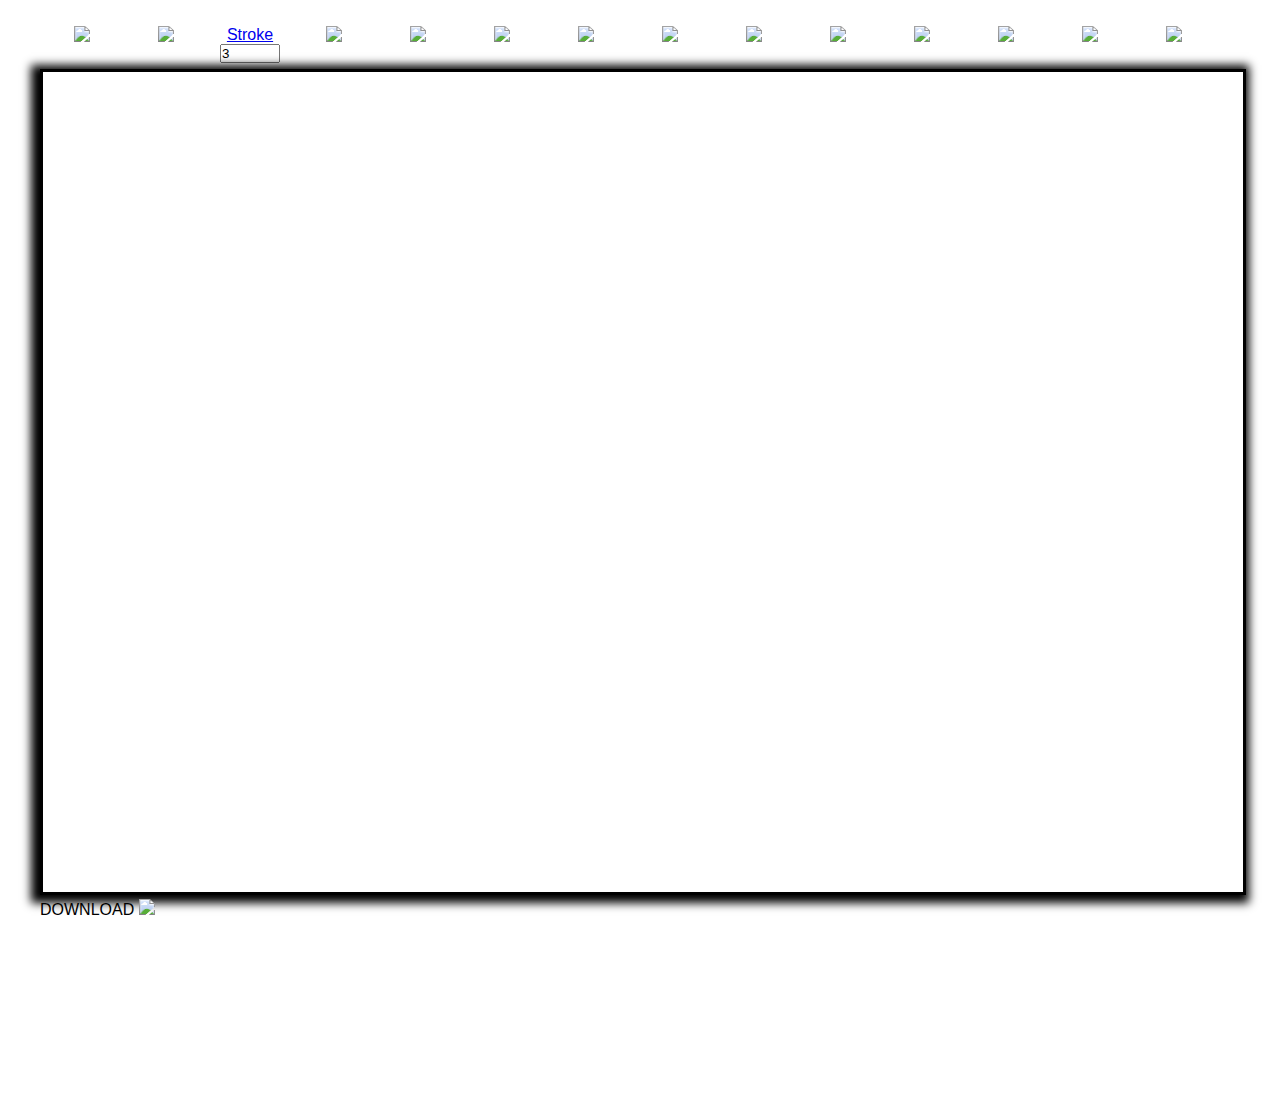
==== index.html @ ac3eed77 "first commit" ====
<!DOCTYPE html>
<html lang="en">
<head>
    <meta charset="UTF-8">
    <meta http-equiv="X-UA-Compatible" content="IE=edge">
    <meta name="viewport" content="width=device-width, initial-scale=1.0">
    <link rel="stylesheet" href="style.css">
    <title>Happy Little Sketchpad</title>
</head>
<body>
    <div class="wrapper">
        <div class="toolbar">
          
            <a href="#" id="pencil" onclick="ChangeTool(pencil)">
                <img src="https://img.icons8.com/ios-filled/20/000000/pencil--v1.png"/> </a>
          
                
            <a href="#" id="brush" onclick="ChangeTool(brush)">
             <img src="https://img.icons8.com/external-vitaliy-gorbachev-fill-vitaly-gorbachev/20/000000/external-brush-graphic-design-vitaliy-gorbachev-fill-vitaly-gorbachev.png"/> </a>
        
          
            
        <a href="#" id="weight" onclick="ChangeWeight()">Stroke
             <input type="number" id="weight" min="2" max="200" value="3"/>
                    </a>
          
        <a href="#" id="color" onclick="ChangeColor()">
         <img src="https://img.icons8.com/ios-filled/20/000000/paint-palette.png"/>
          <div id="container"></div>
         </a>
        
           
          <a href="#" id="line" onclick="ChangeTool(line)">
            <img src="https://img.icons8.com/ios-filled/20/000000/line.png"/></a>
         
            <a href="#" id="rectangle" onclick="ChangeTool(rectangle)">
         <img src="https://img.icons8.com/fluency-systems-regular/20/000000/rounded-rectangle.png"/>
            </a>
              <a href="#" id="circle" onclick="ChangeTool(circle)">
        <img src="https://img.icons8.com/ios-filled/20/000000/circled.png"/></a>
          
                <a href="#" id="polygon" onclick="ChangeTool(polygon)">
        <img src="https://img.icons8.com/ios-filled/20/000000/polygone.png"/></a>
          
                  <a href="#" id="ellispe" onclick="ChangeTool(ellipse)">
        <img src="https://img.icons8.com/ios-filled/20/000000/ellipse-stroked--v2.png"/></a>
          
                    <a href="#" id="rectangle" onclick="ChangeTool(rectangle)">
        <img src="https://img.icons8.com/fluency-systems-filled/20/000000/rounded-rectangle-stroked.png"/></a>
          
          <a class="selected" href="#" id="undo" onclick="UndoImage()">
          <img src="https://img.icons8.com/ios-glyphs/20/000000/undo.png"/>
          </a>
          
           <a class="selected" href="#" id="erase" onclick="EraseImage()">
          <img src="https://img.icons8.com/ios-glyphs/20/000000/eraser.png"/>
          </a>
           <a class="selected" href="#" id="open" onclick="OpenImage()">
           <img src="https://img.icons8.com/ios-filled/20/000000/opened-folder.png"/> </a>
              <a href="#" id="save" onclick="SaveImage()">
        <img src="https://img.icons8.com/material-rounded/25/000000/save.png"/></a>
          
          </div><br>
          <canvas id="my-canvas" width="1000" height="1000"></canvas>
          <div id="img-data-div">
            <a href="#" id="img-file" download="image.png"> DOWNLOAD
              <img src="https://img.icons8.com/ios-glyphs/40/000000/download.png"/>
           </a>
        </div>
        
        <!-- 
        ICONS8
        
        <img src="https://img.icons8.com/ios-filled/20/000000/opened-folder.png"/>
        <img src="https://img.icons8.com/ios-filled/20/000000/save--v1.png"/>
        <img src="https://img.icons8.com/ios-filled/20/000000/pencil--v1.png"/>
        
        <img src="https://img.icons8.com/external-vitaliy-gorbachev-fill-vitaly-gorbachev/20/000000/external-brush-graphic-design-vitaliy-gorbachev-fill-vitaly-gorbachev.png"/>
        <img src="https://img.icons8.com/fluency-systems-regular/20/000000/rounded-rectangle.png"/>
        <img src="https://img.icons8.com/ios-filled/20/000000/line.png"/>
        <img src="https://img.icons8.com/ios-filled/20/000000/circled.png"/>
        <img src="https://img.icons8.com/ios-filled/20/000000/polygone.png"/>
        <img src="https://img.icons8.com/ios-filled/20/000000/ellipse-stroked--v2.png"/>
        <img src="https://img.icons8.com/fluency-systems-filled/20/000000/rounded-rectangle-stroked.png"/> -->
    <script type="text/javascript" src="script.js"></script>
</body>
</html>
---- style.css ----
* {
    margin: 0;
    padding: 0;
  
  }
  .wrapper{
    max-width:1200px;
    margin:0 auto;
    padding:20px;
    font-family:"Arial";
  }
  
  .toolbar{
    width:100%;
    background:#444;
  }
    .toolbar a{
      float:left;
      width:7%;
      padding:6px 0;
      text-align:center;
      transition:all 0.5s;
      cursor:pointer;
    }
  
  .toolbar a:hover{
    background:silver;
    
  }
  
  .selected{
    background:#0000;
  }
  
  #my-canvas{
    width:100%;
    border:3px solid black;
    box-shadow:-3px 2px 9px 6px black;
    cursor:url("data:image/svg+xml;utf8,<svg xmlns='http://www.w3.org/2000/svg'  width='40' height='48' viewport='0 0 100 100' style='fill:black;font-size:24px;'><text y='50%'>✍️</text></svg>") 16 0,auto;
  }
  
  #img-data-div{
    width:100%;
    max-width:1200px;
    height:200px;
  }
  
  .toolbr a img{
    max-width:100%;
    height:auto;
  }
  
  #img-file{
    text-decoration:none;
    color:black;
    z-index:1
  }
   
  
  #color{
    text-decoration:none;
    color:black;
  /*   border:2px solid black; */
  /*   background:black; */
  /*   color:white; */
  }
  #color a:hover{
    color:white;
  }
  #container{
    /* background-color: */
    max-width: 500px;
    width:180px;
    display:flex;
    height:0px;
    flex-direction:row;
    flex-wrap:wrap;
   
  }
  
  #color-swatch{
    margin:15px 5px;
    width:20px;
    height:20px;
    left:200px;
    top:0px;
    border:2px solid black;
    
  }
  
  /* cursor: url("data:image/svg+xml;utf8,<svg xmlns='http://www.w3.org/2000/svg'  width='40' height='48' viewport='0 0 100 100' style='fill:black;font-size:12px;'><text y='50%'>✍️</text></svg>") 16 0,auto */
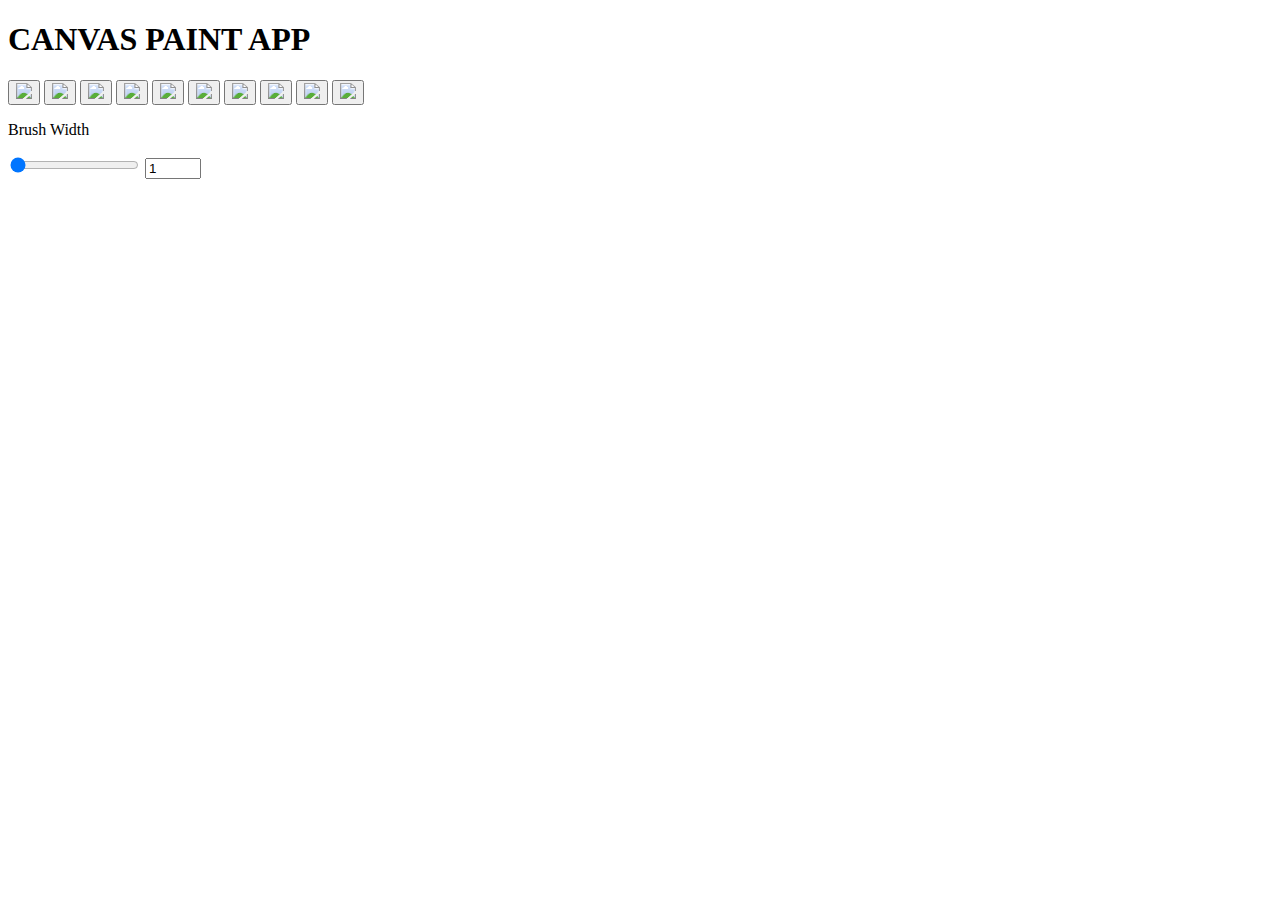
==== commit a2639da1: "updated line eraser, download, and line width; lost sketchpad though" ====
--- a/index.html
+++ b/index.html
@@ -1,87 +1,144 @@
 <!DOCTYPE html>
-<html lang="en">
-<head>
-    <meta charset="UTF-8">
-    <meta http-equiv="X-UA-Compatible" content="IE=edge">
-    <meta name="viewport" content="width=device-width, initial-scale=1.0">
-    <link rel="stylesheet" href="style.css">
-    <title>Happy Little Sketchpad</title>
-</head>
-<body>
-    <div class="wrapper">
-        <div class="toolbar">
-          
-            <a href="#" id="pencil" onclick="ChangeTool(pencil)">
-                <img src="https://img.icons8.com/ios-filled/20/000000/pencil--v1.png"/> </a>
-          
-                
-            <a href="#" id="brush" onclick="ChangeTool(brush)">
-             <img src="https://img.icons8.com/external-vitaliy-gorbachev-fill-vitaly-gorbachev/20/000000/external-brush-graphic-design-vitaliy-gorbachev-fill-vitaly-gorbachev.png"/> </a>
-        
-          
-            
-        <a href="#" id="weight" onclick="ChangeWeight()">Stroke
-             <input type="number" id="weight" min="2" max="200" value="3"/>
-                    </a>
-          
-        <a href="#" id="color" onclick="ChangeColor()">
-         <img src="https://img.icons8.com/ios-filled/20/000000/paint-palette.png"/>
-          <div id="container"></div>
-         </a>
-        
-           
-          <a href="#" id="line" onclick="ChangeTool(line)">
-            <img src="https://img.icons8.com/ios-filled/20/000000/line.png"/></a>
-         
-            <a href="#" id="rectangle" onclick="ChangeTool(rectangle)">
-         <img src="https://img.icons8.com/fluency-systems-regular/20/000000/rounded-rectangle.png"/>
-            </a>
-              <a href="#" id="circle" onclick="ChangeTool(circle)">
-        <img src="https://img.icons8.com/ios-filled/20/000000/circled.png"/></a>
-          
-                <a href="#" id="polygon" onclick="ChangeTool(polygon)">
-        <img src="https://img.icons8.com/ios-filled/20/000000/polygone.png"/></a>
-          
-                  <a href="#" id="ellispe" onclick="ChangeTool(ellipse)">
-        <img src="https://img.icons8.com/ios-filled/20/000000/ellipse-stroked--v2.png"/></a>
-          
-                    <a href="#" id="rectangle" onclick="ChangeTool(rectangle)">
-        <img src="https://img.icons8.com/fluency-systems-filled/20/000000/rounded-rectangle-stroked.png"/></a>
-          
-          <a class="selected" href="#" id="undo" onclick="UndoImage()">
-          <img src="https://img.icons8.com/ios-glyphs/20/000000/undo.png"/>
-          </a>
-          
-           <a class="selected" href="#" id="erase" onclick="EraseImage()">
-          <img src="https://img.icons8.com/ios-glyphs/20/000000/eraser.png"/>
-          </a>
-           <a class="selected" href="#" id="open" onclick="OpenImage()">
-           <img src="https://img.icons8.com/ios-filled/20/000000/opened-folder.png"/> </a>
-              <a href="#" id="save" onclick="SaveImage()">
-        <img src="https://img.icons8.com/material-rounded/25/000000/save.png"/></a>
-          
-          </div><br>
-          <canvas id="my-canvas" width="1000" height="1000"></canvas>
-          <div id="img-data-div">
-            <a href="#" id="img-file" download="image.png"> DOWNLOAD
-              <img src="https://img.icons8.com/ios-glyphs/40/000000/download.png"/>
-           </a>
-        </div>
-        
-        <!-- 
-        ICONS8
-        
-        <img src="https://img.icons8.com/ios-filled/20/000000/opened-folder.png"/>
-        <img src="https://img.icons8.com/ios-filled/20/000000/save--v1.png"/>
-        <img src="https://img.icons8.com/ios-filled/20/000000/pencil--v1.png"/>
-        
-        <img src="https://img.icons8.com/external-vitaliy-gorbachev-fill-vitaly-gorbachev/20/000000/external-brush-graphic-design-vitaliy-gorbachev-fill-vitaly-gorbachev.png"/>
-        <img src="https://img.icons8.com/fluency-systems-regular/20/000000/rounded-rectangle.png"/>
-        <img src="https://img.icons8.com/ios-filled/20/000000/line.png"/>
-        <img src="https://img.icons8.com/ios-filled/20/000000/circled.png"/>
-        <img src="https://img.icons8.com/ios-filled/20/000000/polygone.png"/>
-        <img src="https://img.icons8.com/ios-filled/20/000000/ellipse-stroked--v2.png"/>
-        <img src="https://img.icons8.com/fluency-systems-filled/20/000000/rounded-rectangle-stroked.png"/> -->
-    <script type="text/javascript" src="script.js"></script>
+<html>
+  <head>
+    <title> Canvas Paint App</title>
+    <link rel="stylesheet" href="canvas.css">
+    <link href="https://fonts.googleapis.com/css?family=Roboto:100" rel="stylesheet"> 
+    <script src="https://kit.fontawesome.com/46b13243e4.js" crossorigin="anonymous"></script>
+ </head>
+ <body>
+    <h1>CANVAS PAINT APP</h1>
+<div class="container">
+
+<div class="toolbar">
+    <!-- <ul>
+       <li> -->
+        <button class="btn" type="button" id="pencil" data-divbtn="pencil" title="Pencil">
+            <img class="write-tools" src="https://img.icons8.com/ios-filled/20/000000/pencil--v1.png"/>     
+        </button>
+    <!-- </li>
+        <li> -->
+            <!-- <button class="btn" type="button" id="brush" data-divbtn="brush" title="Brush">
+                <img src="https://img.icons8.com/ios-filled/20/000000/line.png"/>    
+            </button> -->
+        <!-- </li>
+    <li> -->
+        <button class="btn" type="button" id="line" data-divbtn="line" title="Line">
+            <img src="https://img.icons8.com/ios-filled/20/000000/line.png"/>    
+        </button>
+    <!-- </li>
+    <li> -->
+        <!-- <button class="btn" type="button" id="text" data-divbtn="text" title="Text">
+            <img src="https://img.icons8.com/ios-glyphs/20/000000/text.png"/>
+        </button> -->
+    <!-- </li> -->
+    <!-- <li> -->
+        <!-- <button class="btn" type="button" id="fill" data-divbtn="fill" title="Fill">
+            <img src="https://img.icons8.com/material-sharp/20/000000/fill-color.png"/>
+        </button> -->
+    <!-- </li>
+    <li> -->
+        <button class="btn" type="button" id="rectangle" data-divbtn="rectangle" title="Rectangle">
+            <img src="https://img.icons8.com/fluency-systems-regular/20/000000/rounded-rectangle.png"/>
+        </button>
+    <!-- </li>
+    <li> -->
+        <button class="btn" type="button" id="circle" data-divbtn="circle" title="Circle">
+            <img src="https://img.icons8.com/ios-filled/20/000000/circled.png"/>
+        </button>
+    <!-- </li>
+    <li> -->
+        <button class="btn" type="button" id="ellipse" data-divbtn="ellipse" title="Ellipse">
+            <img src="https://img.icons8.com/ios-filled/20/000000/ellipse-stroked--v2.png"/>  
+        </button>
+    <!-- </li>
+        <li> -->
+        <button class="btn" type="button" id="eraser" data-divbtn="eraser" title="Eraser">
+            <img src="https://img.icons8.com/ios-glyphs/20/000000/eraser.png"/>
+        </button>
+         <!-- </li>
+    <li> -->
+        <button class="btn" type="button" id="clear" data-divbtn="clear" title="Clear">
+        <img src="https://img.icons8.com/ios-filled/20/000000/recurring-appointment.png"/>
+        </button>
+    <!-- </li>
+    <li> -->
+        <button class="btn" type="button" id="save" data-divbtn="save" title="Save">
+            <img src="https://img.icons8.com/material-rounded/25/000000/save.png"/>
+        </button>
+    <!-- </li>
+    <li> -->
+        <button class="btn" type="button" id="open" data-divbtn="open" title="Open">
+            <img src="https://img.icons8.com/ios-filled/20/000000/opened-folder.png"/>
+        </button>
+    <!-- </li>
+    <li> -->
+        <button class="btn" type="button" id="undo" data-divbtn="undo" title="Undo">
+        <img src="https://img.icons8.com/ios-glyphs/20/000000/undo.png"/>
+       </button>
+
+
+      
+    <!-- </li>
+  </ul> -->
+     
+</div>
+<div class="panel">
+  <div id="left-panel">
+   <div class="color-panel">
+    <div class="palette red" id="red" onclick="changeColors()"></div>
+    <div class="palette red1" id="red1" onclick="changeColors()"></div>
+    <div class="palette red2" id="red2" onclick="changeColors()"></div>
+    <div class="palette orange" id="orange" onclick="changeColors()"></div>
+    <div class="palette orange1" id="orange1" onclick="changeColors()"></div>
+    <div class="palette orange2" id="orange2" onclick="changeColors()"></div>
+    <div class="palette yellow" id="yellow" onclick="changeColors()"></div>
+    <div class="palette yellow1" id="yellow1" onclick="changeColors()"></div>
+    <div class="palette yellow2" id="yellow2" onclick="changeColors()"></div>
+    <div class="palette green" id="green" onclick="changeColors()"></div>
+    <div class="palette green1" id="green1" onclick="changeColors()"></div>
+    <div class="palette green2" id="green2" onclick="changeColors()"></div>
+    <div class="palette blue" id="blue" onclick="changeColors()"></div>
+    <div class="palette blue1" id="blue1" onclick="changeColors()"></div>
+    <div class="palette blue2" id="blue2" onclick="changeColors()"></div>
+    <div class="palette indigo" id="indigo" onclick="changeColors()"></div>
+    <div class="palette indigo1" id="indigo1" onclick="changeColors()"></div>
+    <div class="palette indigo2" id="indigo2" onclick="changeColors()"></div>
+    <div class="palette purple" id="purple" onclick="changeColors()"></div>
+    <div class="palette purple1" id="purple1" onclick="changeColors()"></div>
+    <div class="palette purple2" id="purple2" onclick="changeColors()"></div>
+    <div class="palette black" id="black" onclick="changeColors()"></div>
+    <div class="palette black1" id="black1" onclick="changeColors()"></div>
+    <div class="palette black2" id="black2" onclick="changeColors()"></div>
+    <div class="palette white" id="erase" onclick="changeColors()">
+        <i class="fas fa-eraser" onclick="littleEraser()"></i>
+    </div>
+</div> 
+   <!-- </div> -->
+    <div id="brushWidth">
+       <p>Brush Width</p>
+         <form class="input-form">
+           <input type="range" id="myRange" name="amountRange" value="1" min="1" max="50" oninput="this.form.amountInput.value=this.value" onclick="lineWidthRange()">
+           <!-- <div id="sliderInput"> -->
+           <input type="number" name="amountInput" min="1" max="50" value="1" oninput="this.form.amountRange.value=this.value" />
+           <!-- </div> -->
+         </form>
+         <br />
+    </div>
+
+</div>
+  
+
+<div class="right-panel">
+   
+        <canvas id="my-canvas"></canvas>
+   
+</div>
+
+</div>  
+</div>
+<script src="canvas.js"></script>
 </body>
 </html>
+
+     
